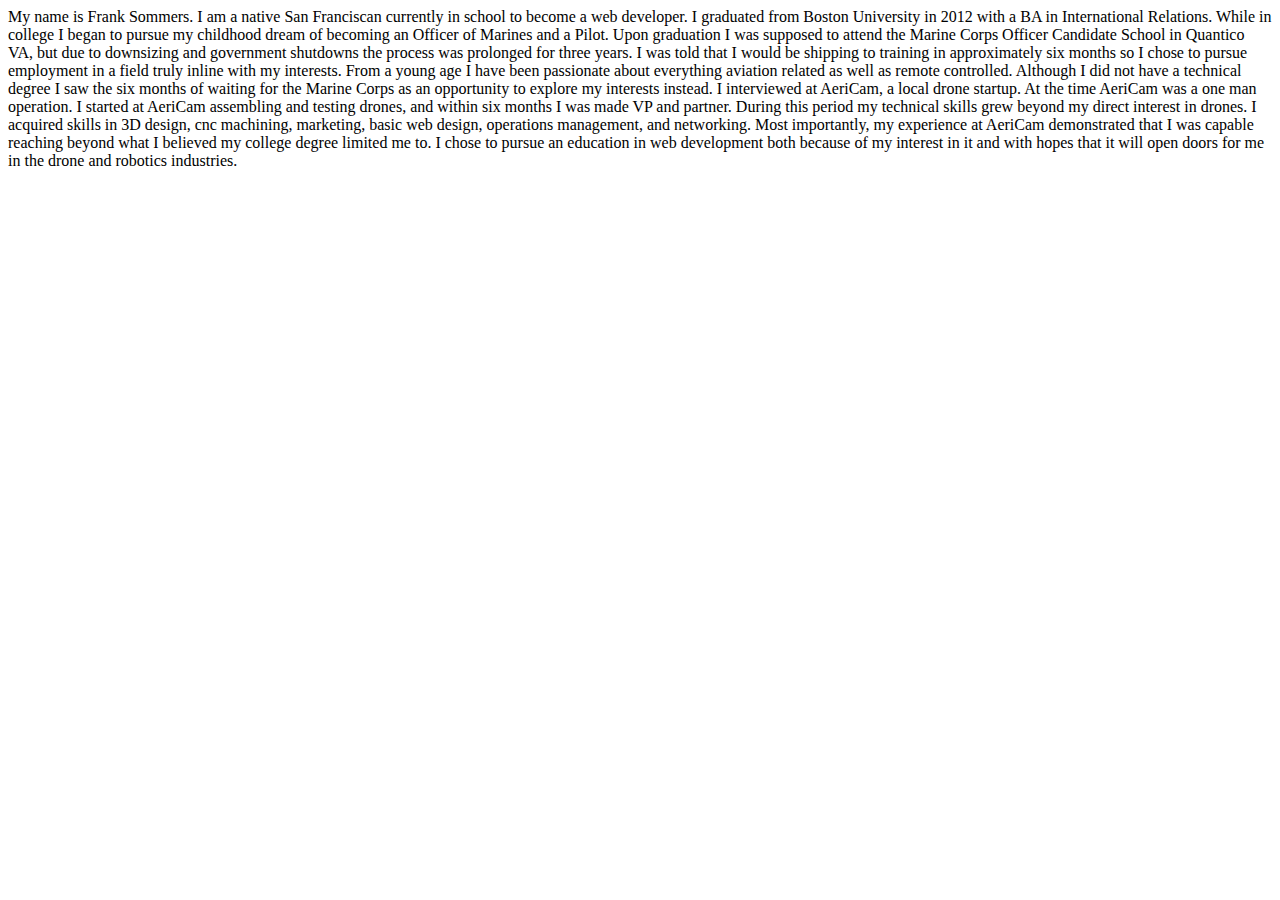
==== about.html @ 0a511505 "added resume page css file for site" ====
<!DOCTYPE html>
<html>
<head>
	<meta charset ="UTF-8">
	<title>Frank Sommers</title>
	<link rel="stylesheet" type="text/css" href="main.css">
</head>
<body>
 <main>
  <section>
    <article>
        My name is Frank Sommers. I am a native San Franciscan currently in school to become a web developer. I graduated from Boston University in 2012 with a BA in International Relations. While in college I began to pursue my childhood dream of becoming an Officer of Marines and a Pilot. Upon graduation I was supposed to attend the Marine Corps Officer Candidate School in Quantico VA, but due to downsizing and government shutdowns the process was prolonged for three years. I was told that I would be shipping to training in approximately six months so I chose to pursue employment in a field truly inline with my interests. From a young age I have been passionate about everything aviation related as well as remote controlled. Although I did not have a technical degree I saw the six months of waiting for the Marine Corps as an opportunity to explore my interests instead. I interviewed at AeriCam, a local drone startup. At the time AeriCam was a one man operation. I started at AeriCam assembling and testing drones, and within six months I was made VP and partner. During this period my technical skills grew beyond my direct interest in drones. I acquired skills in 3D design, cnc machining, marketing, basic web design, operations management, and networking. Most importantly, my experience at AeriCam demonstrated that I was capable reaching beyond what I believed my college degree limited me to. I chose to pursue an education in web development both because of my interest in it and with hopes that it will open doors for me in the drone and robotics industries.    

     </article>
  </section>
  </main>
</body>
---- main.css ----
.banner {
	background-color: #bbbbbb;
	color:white;
}
nav{ 
  
  
}

nav ul {
	margin:0px; 
	padding:0px;
}
nav ul li a{
	text-decoration:none; 
	color: white;
	display: block;
}
nav ul li{
	float:left;
	width:200px;
	height:40px;
	background-color: black;
	font-size: 20px;
	line-height: 40px;
	text-align: center;
	opacity:.5;
	list-style:none;

}
nav ul li a:hover {
	background-color: orange;
}

nav ul li ul li {
	display:none;
}
nav ul li:hover ul li{
	display: block;

}
.title {
	text-align: center;
}
.marineCorps h3 {
	text-decoration: underline;
}
.aericam h3 {
	text-decoration: underline;
}
.sommersSchwartz h3{
	text-decoration: underline;
}
.education h3 {
	text-decoration: underline;
}
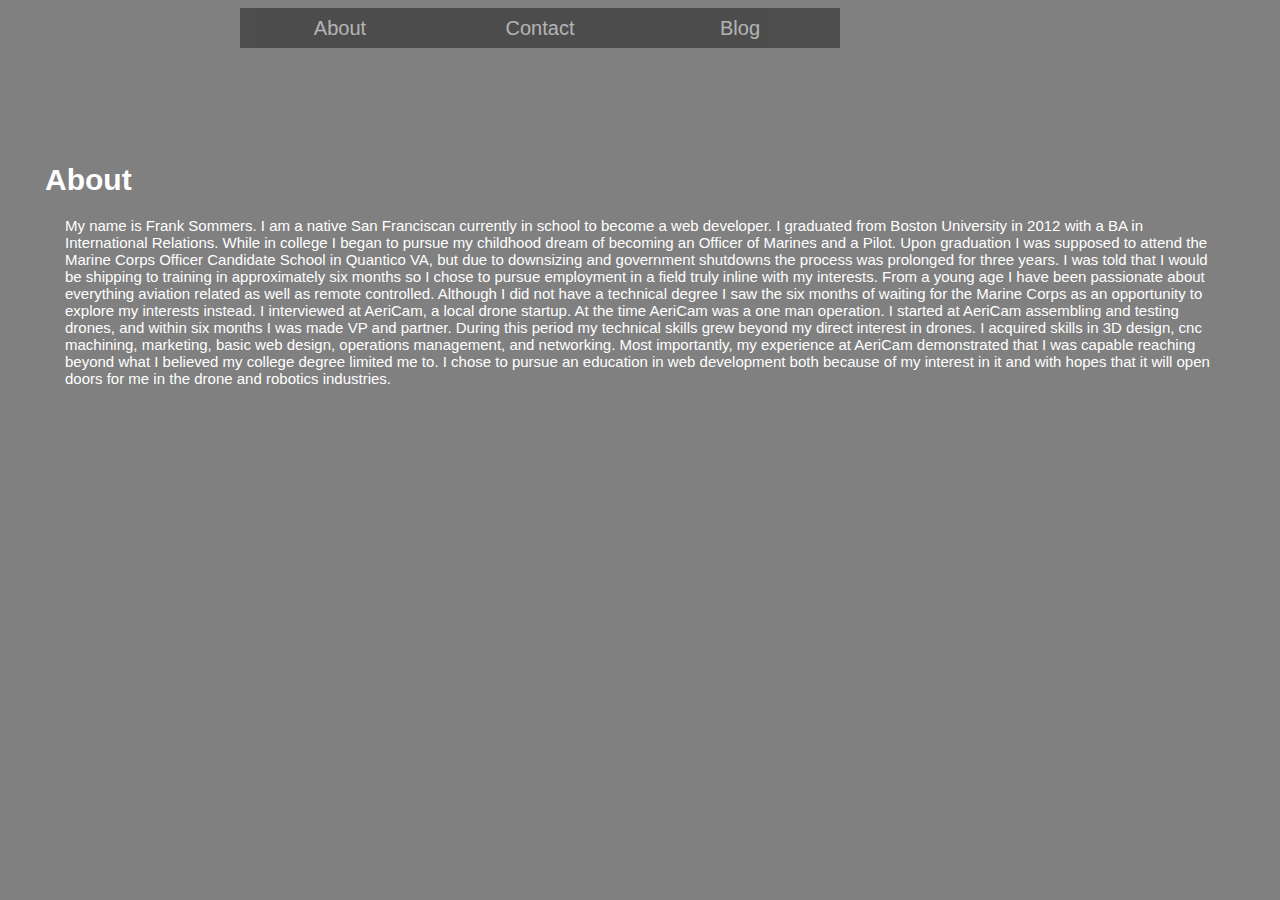
==== commit f4dd61c6: "added grey background and drop down nav menu" ====
--- a/about.html
+++ b/about.html
@@ -6,7 +6,20 @@
 	<link rel="stylesheet" type="text/css" href="main.css">
 </head>
 <body>
- <main>
+ <nav>
+  	<ul>
+      <li><a href="about.html">About</a>
+        <ul>
+          <li><a href="resume.html">Resume</a></li>
+          <li><a href="projects.html">Projects </a></li>
+        </ul>
+      </li> 
+      <li><a href="#">Contact</a></li>
+      <li><a href="#">Blog</a></li>
+    </ul>
+  </nav>	
+<h1 class="about">About</h1>	
+ <main class= "about-me">
   <section>
     <article>
         My name is Frank Sommers. I am a native San Franciscan currently in school to become a web developer. I graduated from Boston University in 2012 with a BA in International Relations. While in college I began to pursue my childhood dream of becoming an Officer of Marines and a Pilot. Upon graduation I was supposed to attend the Marine Corps Officer Candidate School in Quantico VA, but due to downsizing and government shutdowns the process was prolonged for three years. I was told that I would be shipping to training in approximately six months so I chose to pursue employment in a field truly inline with my interests. From a young age I have been passionate about everything aviation related as well as remote controlled. Although I did not have a technical degree I saw the six months of waiting for the Marine Corps as an opportunity to explore my interests instead. I interviewed at AeriCam, a local drone startup. At the time AeriCam was a one man operation. I started at AeriCam assembling and testing drones, and within six months I was made VP and partner. During this period my technical skills grew beyond my direct interest in drones. I acquired skills in 3D design, cnc machining, marketing, basic web design, operations management, and networking. Most importantly, my experience at AeriCam demonstrated that I was capable reaching beyond what I believed my college degree limited me to. I chose to pursue an education in web development both because of my interest in it and with hopes that it will open doors for me in the drone and robotics industries.    
--- a/main.css
+++ b/main.css
@@ -1,15 +1,50 @@
-.banner {
-	background-color: #bbbbbb;
+body{
+	background-color:#808080;
+	width: 960 px;
+margin-left: auto;
+margin-right: auto;
+font-family: Helvetica, Arial, sans-serif;
+font-size:15px;
+}
+.about{
+	padding-top:100px;
+	clear:both;
+	margin-right: 45px;
+	margin-left: 45px;
 	color:white;
 }
+.banner {
+	background-color: #696969:;
+	color:white;
+}
+.about-me{
+	color:white;
+	margin-right: 65px;
+	margin-left: 65px;
+}
+.resume {
+	padding-top:80px;
+	margin-right: 45px;
+	margin-left: 45px;
+	color:white;
+
+}
 nav{ 
-  
+  width:100%;
+  float:left;
+  margin: 0 0 1em 0;
+  padding:0;
+
   
 }
 
 nav ul {
 	margin:0px; 
 	padding:0px;
+	list-style: none;
+	width: 800px;
+	margin: 0 auto;
+	padding:0;
 }
 nav ul li a{
 	text-decoration:none; 
@@ -24,7 +59,7 @@
 	font-size: 20px;
 	line-height: 40px;
 	text-align: center;
-	opacity:.5;
+	opacity:.4;
 	list-style:none;
 
 }
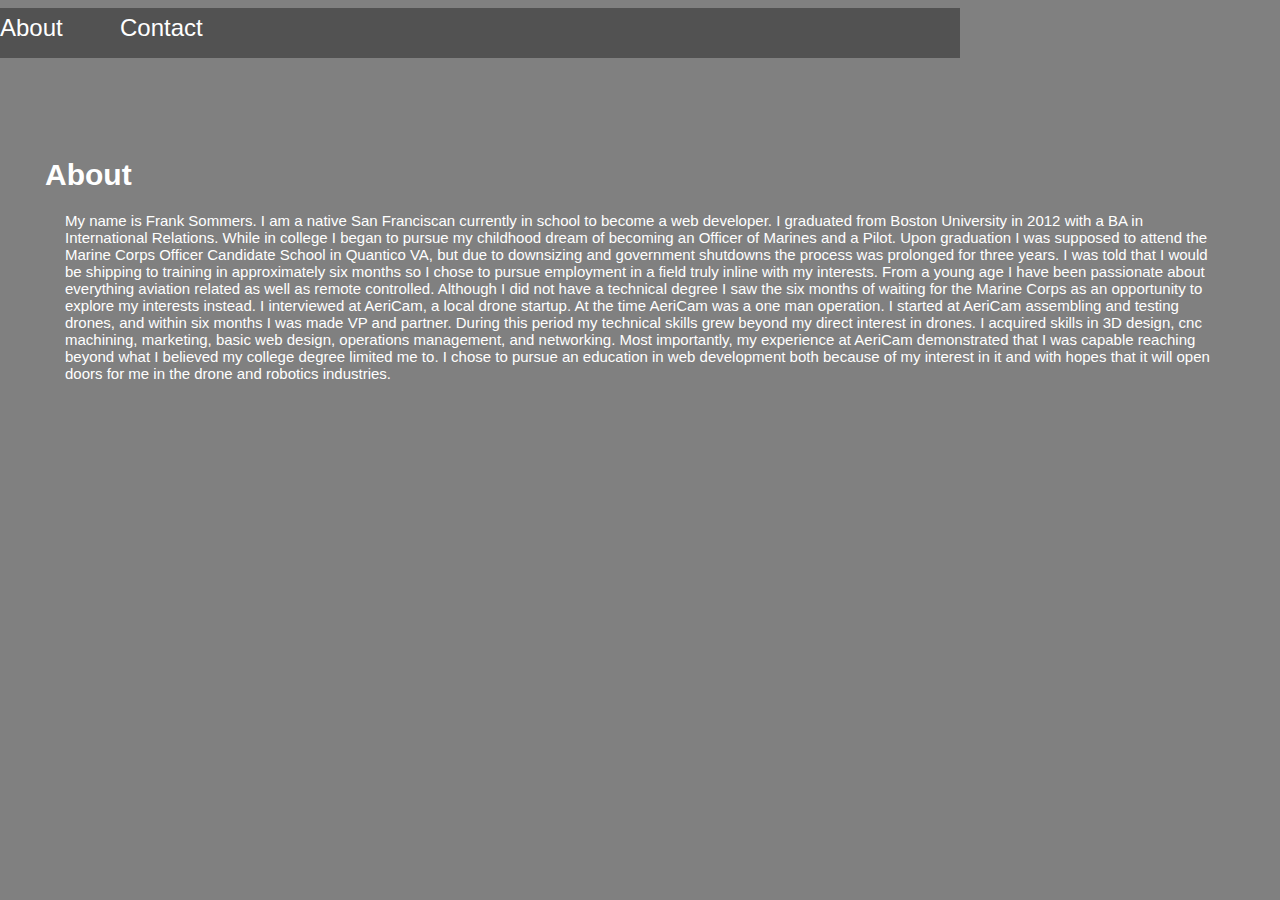
==== commit cbf19e6e: "added lightbox image gallery and jqeurry." ====
--- a/about.html
+++ b/about.html
@@ -14,8 +14,8 @@
           <li><a href="projects.html">Projects </a></li>
         </ul>
       </li> 
-      <li><a href="#">Contact</a></li>
-      <li><a href="#">Blog</a></li>
+      <li><a href="contact.html">Contact</a></li>
+      
     </ul>
   </nav>	
 <h1 class="about">About</h1>	
--- a/main.css
+++ b/main.css
@@ -29,11 +29,28 @@
 	color:white;
 
 }
+.social-media-icons {
+	width:25%;
+	display:inline;
+    list-style-type: none;
+	
+	
+}
+.social-media-icons ul li{
+	float: right;
+
+
+}
+
+
+
 nav{ 
-  width:100%;
+  width:75%;
   float:left;
-  margin: 0 0 1em 0;
+ 
   padding:0;
+  background-color: #525252;
+
 
   
 }
@@ -42,24 +59,23 @@
 	margin:0px; 
 	padding:0px;
 	list-style: none;
-	width: 800px;
-	margin: 0 auto;
+	width: 1200px;
+	
 	padding:0;
 }
 nav ul li a{
 	text-decoration:none; 
 	color: white;
-	display: block;
+	
 }
 nav ul li{
 	float:left;
-	width:200px;
-	height:40px;
-	background-color: black;
-	font-size: 20px;
+	width:120px;
+	height:50px;
+	background-color: #525252;
+	font-size: 24px;
 	line-height: 40px;
-	text-align: center;
-	opacity:.4;
+	text-align: left;
 	list-style:none;
 
 }
